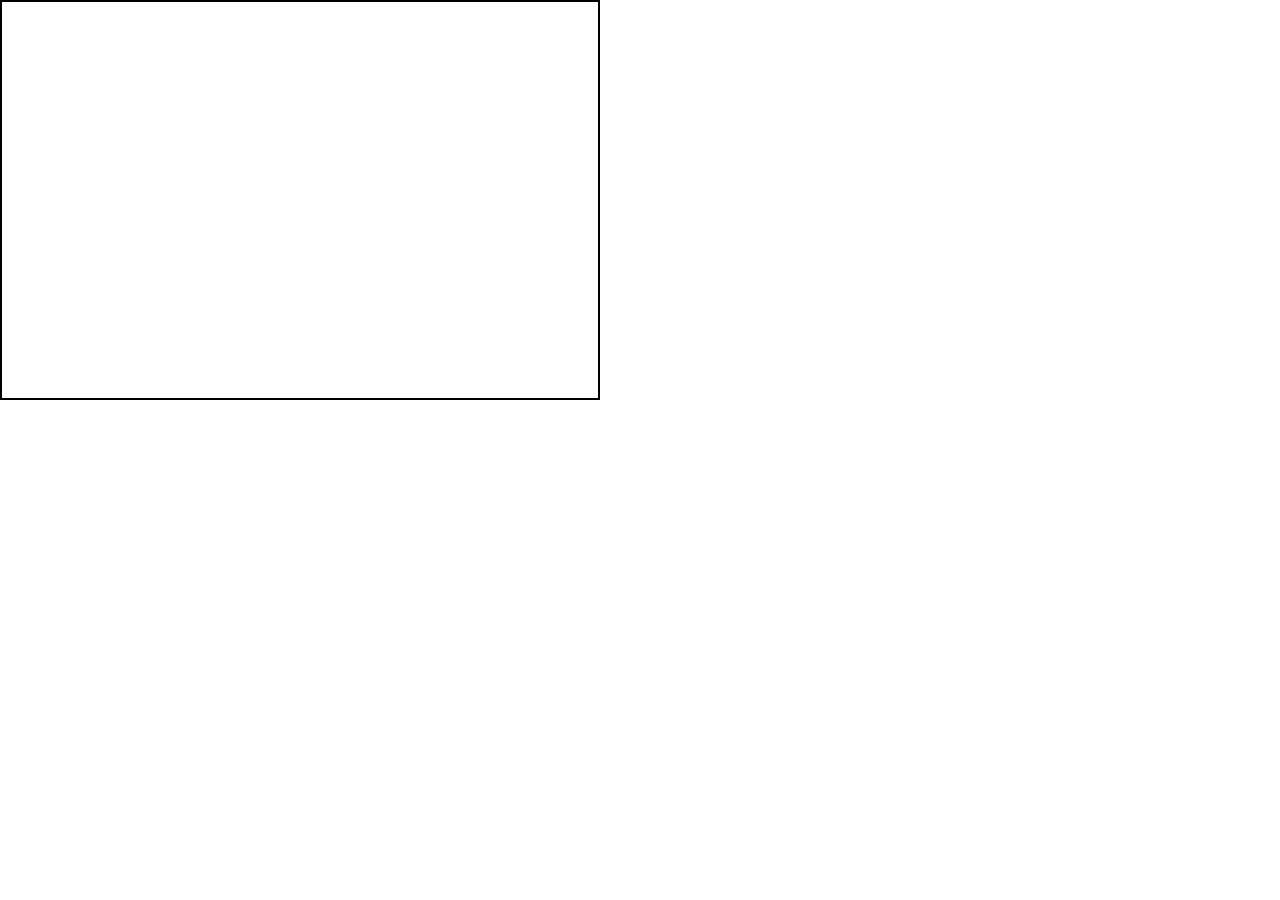
==== index.html @ 7fcb0958 "atualização" ====
<!DOCTYPE html>
<html lang="pt-br">
<head>
    <meta charset="UTF-8">
    <meta http-equiv="X-UA-Compatible" content="IE=edge">
    <meta name="viewport" content="width=device-width, initial-scale=1.0">
    <title>Document</title>
    <link rel="stylesheet" href="../CSS/style.css">
</head>
<body>
    <canvas id="janela-do-jogo">
        <img src="../imagens/SNES - Super Mario World - Yoshis Island 1.png" alt="">
    </canvas>



    <script src="../JS/jogo-mario-bross.js" id="cenario1"></script>
</body>
</html>
---- CSS/style.css ----
* {
    margin: 0px;
    padding: 0px;
    box-sizing: border-box;
}

#janela-do-jogo {
    width: 600px;
    height: 400px;
    border: 2px solid black;
    margin: auto;
}
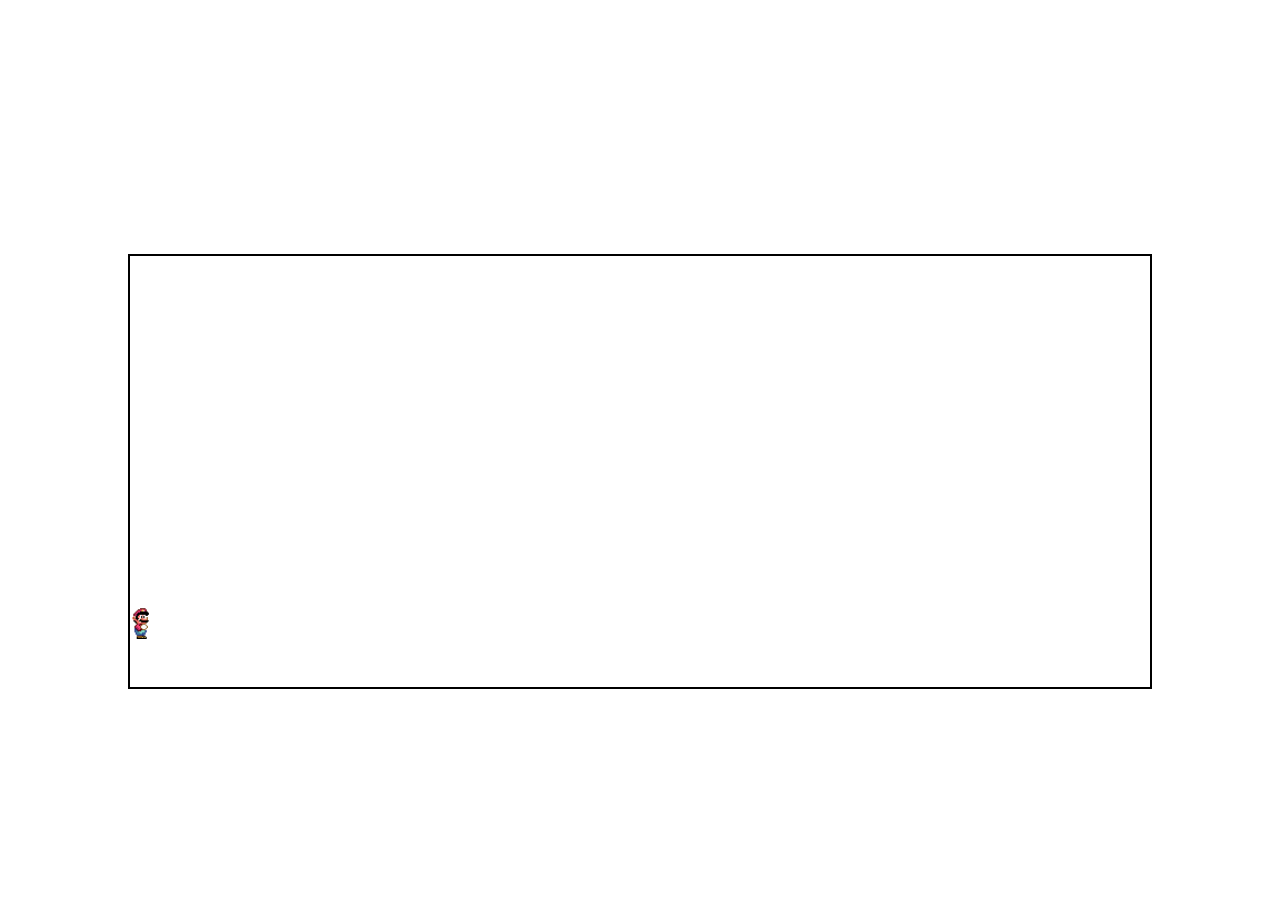
==== commit f3d25533: "adicionei algumas imagens" ====
--- a/index.html
+++ b/index.html
@@ -12,7 +12,10 @@
         <img src="../imagens/SNES - Super Mario World - Yoshis Island 1.png" alt="">
     </canvas>
 
-
+    <div class="mundo-do-jogo">
+        <img src="imagens/mario-running-tiny.gif" alt="" class="mario">
+        <img src="imagens/SNES - Super Mario World - Yoshis Island 1.png" alt="" class="cenario">
+    </div>
 
     <script src="../JS/jogo-mario-bross.js" id="cenario1"></script>
 </body>
--- a/CSS/style.css
+++ b/CSS/style.css
@@ -4,9 +4,28 @@
     box-sizing: border-box;
 }
 
-#janela-do-jogo {
-    width: 600px;
-    height: 400px;
+.mundo-do-jogo {
+    width: 80%;
+    height: 435px;
     border: 2px solid black;
     margin: auto;
-}+    top: 100px;
+    position: relative;
+
+}
+
+.cenario {
+    position: absolute;
+    bottom: 0;
+    animation: cenario1-animacao 5s;
+    background: fixed;
+}
+
+.mario{
+    width: 20px;
+    position: absolute;
+    bottom: 48px;
+}
+
+
+
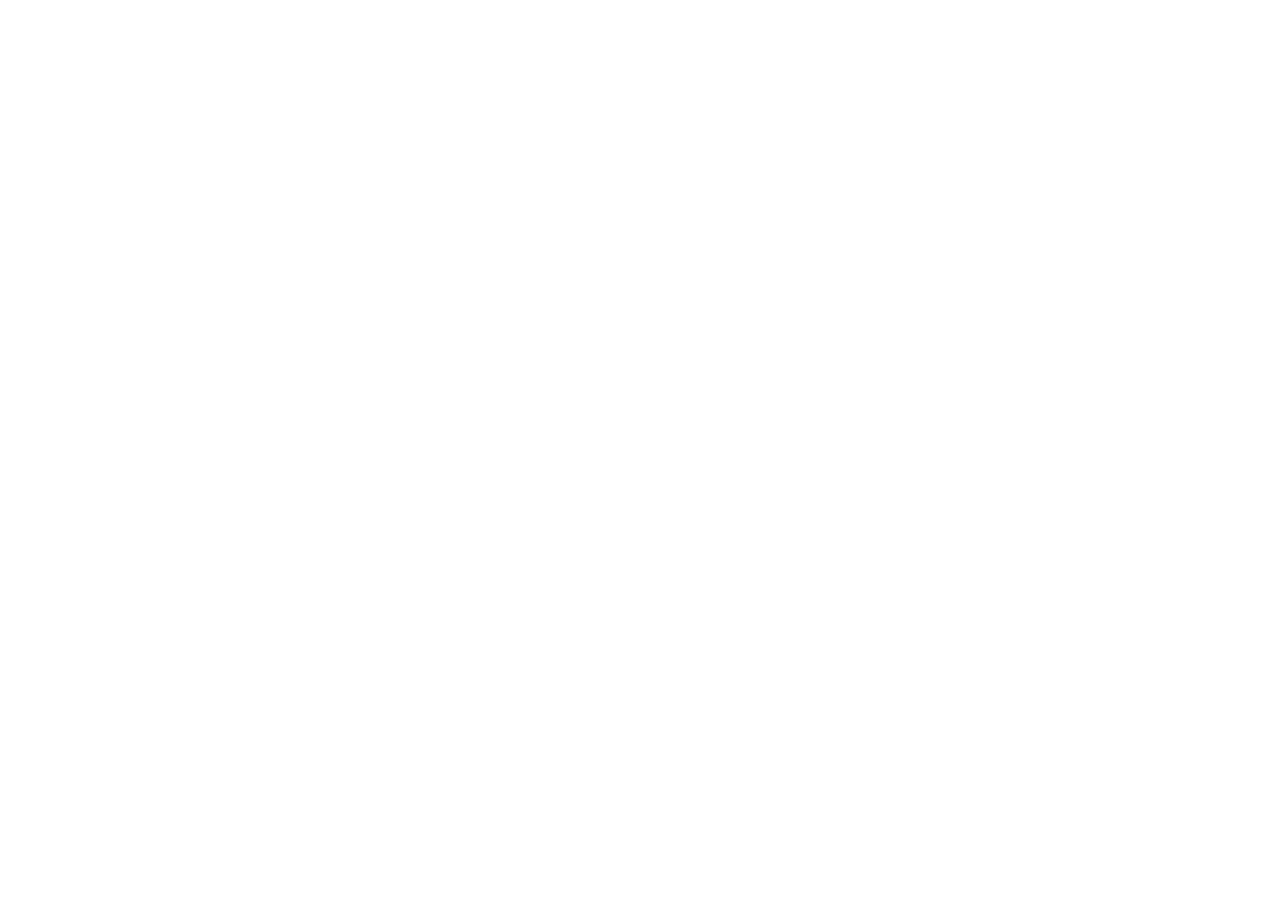
==== commit 88089ad5: "atualização" ====
--- a/index.html
+++ b/index.html
@@ -7,16 +7,9 @@
     <title>Document</title>
     <link rel="stylesheet" href="../CSS/style.css">
 </head>
-<body>
-    <canvas id="janela-do-jogo">
-        <img src="../imagens/SNES - Super Mario World - Yoshis Island 1.png" alt="">
-    </canvas>
-
-    <div class="mundo-do-jogo">
-        <img src="imagens/mario-running-tiny.gif" alt="" class="mario">
-        <img src="imagens/SNES - Super Mario World - Yoshis Island 1.png" alt="" class="cenario">
-    </div>
-
-    <script src="../JS/jogo-mario-bross.js" id="cenario1"></script>
+<body onresize="ajustaTamanhoPalcoJogo()">
+    
+    <img src="imagens/SNES - Super Mario World - Mario.png" alt="">
+    <script src="../JS/jogo-mario-bross.js"></script>
 </body>
 </html>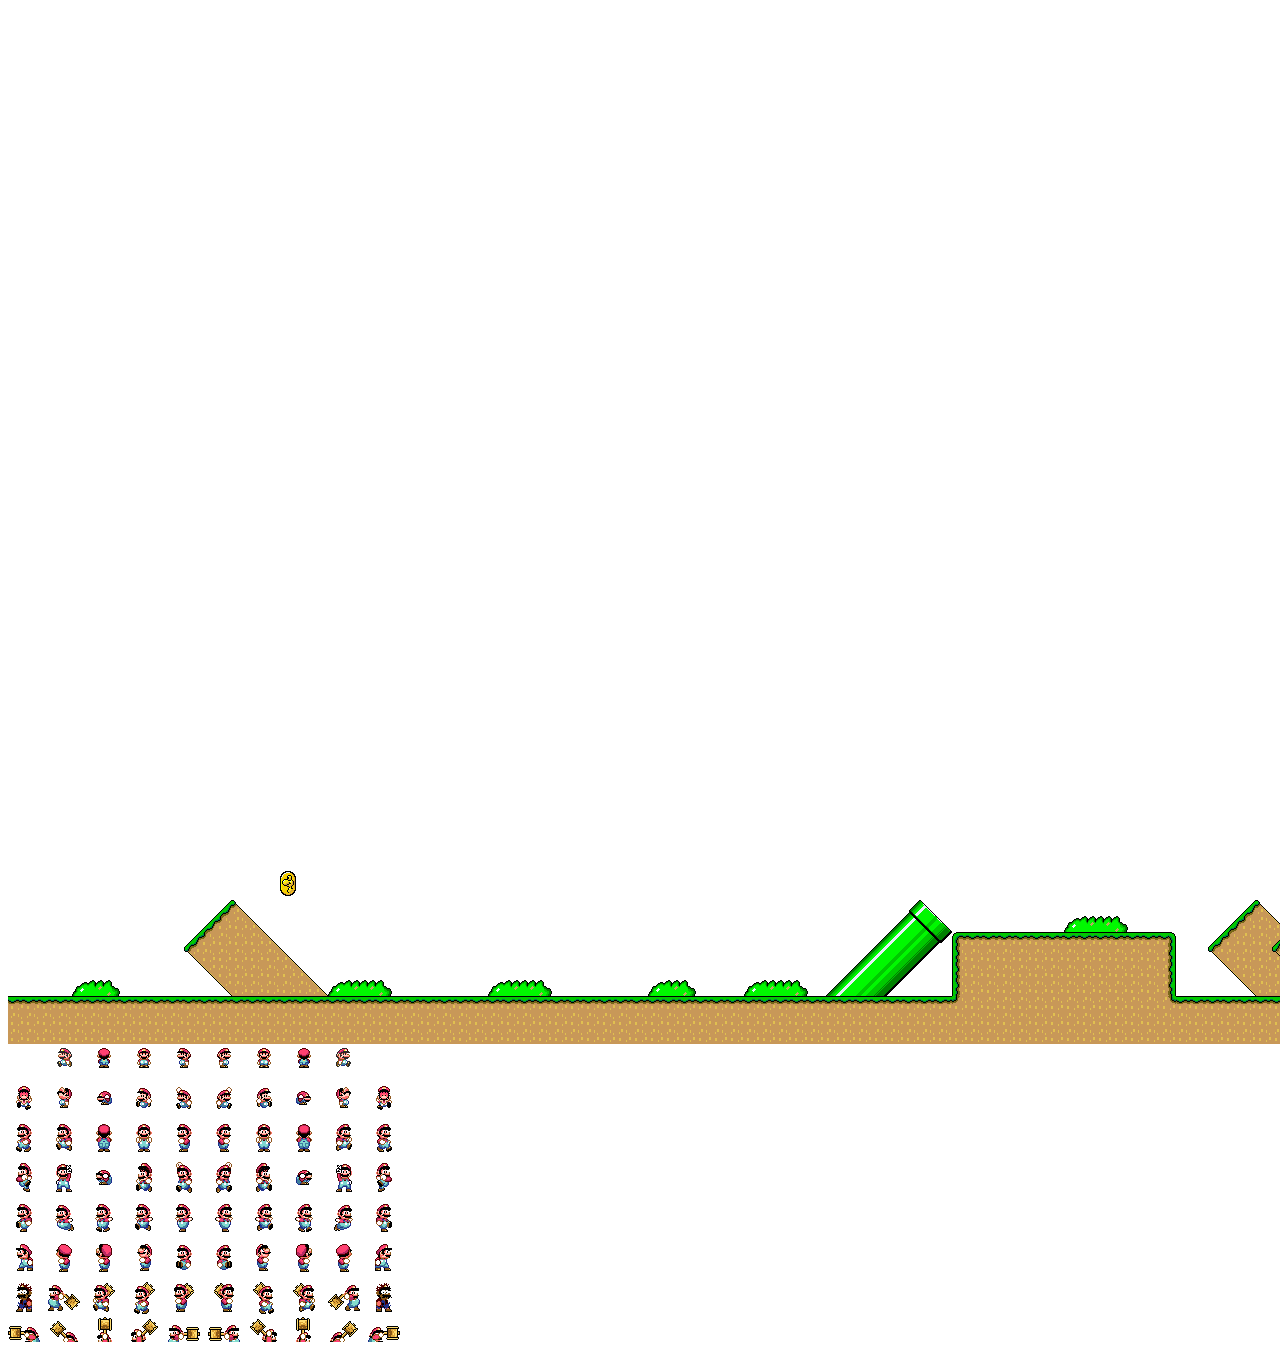
==== commit 3a5e1d55: "atualização" ====
--- a/index.html
+++ b/index.html
@@ -4,12 +4,19 @@
     <meta charset="UTF-8">
     <meta http-equiv="X-UA-Compatible" content="IE=edge">
     <meta name="viewport" content="width=device-width, initial-scale=1.0">
-    <title>Document</title>
-    <link rel="stylesheet" href="../CSS/style.css">
+    <title>Jogo Mario bross</title>
+    <link rel="stylesheet" href="./CSS/style.css">
+    <script src="JS/Sprite.js"></script>
+    <script src="JS/script.js"></script>
+   
 </head>
-<body onresize="ajustaTamanhoPalcoJogo()">
-    
-    <img src="imagens/SNES - Super Mario World - Mario.png" alt="">
-    <script src="../JS/jogo-mario-bross.js"></script>
+<body >
+   <canvas width="800" height="600"> </canvas>
+        <div>
+            <img src="img/cenario-mario.png" alt="">
+            <img src="img/mario-avt.png" id="mr" alt="">
+        </div>
+   
+  
 </body>
 </html>